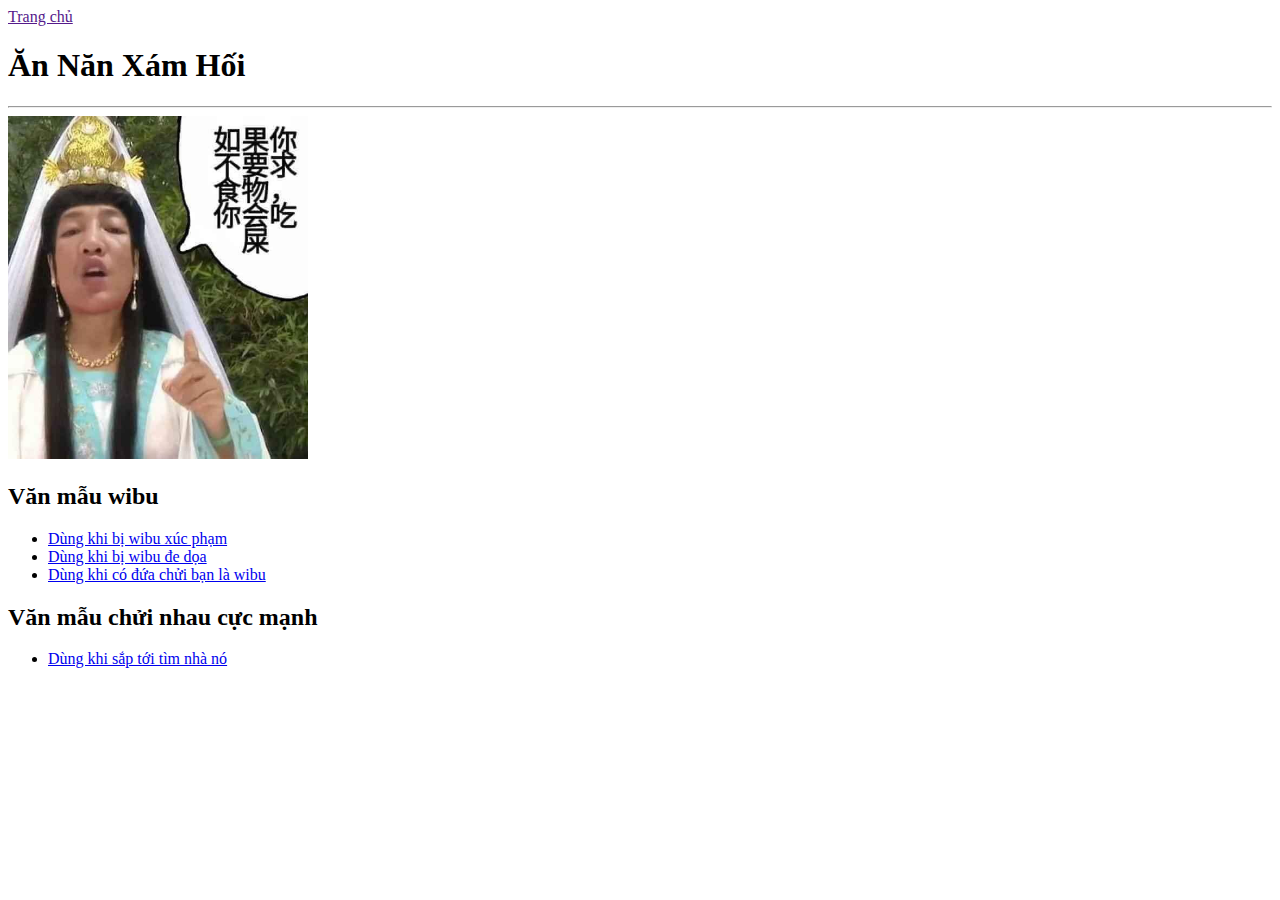
==== index.html @ e1c3bae1 "first commit" ====
<!DOCTYPE html>
<html lang="vi">
  <head>
    <meta charset="UTF-8" />
    <meta name="viewport" content="width=device-width, initial-scale=1.0" />
    <title>Ăn năn Xám Hối</title>
  </head>
  <body>
    <a href="">Trang chủ</a>

    <h1>Ăn Năn Xám Hối</h1>
    <hr />
    <img src="./Ảnh 1/bo tat nho.jpg" alt="Huấn hoa hồng" width="300" />
    <br />

    <h2>Văn mẫu wibu</h2>
    <ul>
      <li><a href="./project1/wibu.html">Dùng khi bị wibu xúc phạm</a></li>
      <li><a href="./project1/dedoa.html">Dùng khi bị wibu đe dọa</a></li>
      <li>
        <a href="./project1/chuiwibu.html">Dùng khi có đứa chửi bạn là wibu</a>
      </li>
    </ul>

    <h2>Văn mẫu chửi nhau cực mạnh</h2>
    <ul>
      <li><a href="./project1/cucmanh.html">Dùng khi sắp tới tìm nhà nó</a></li>
    </ul>
  </body>
</html>
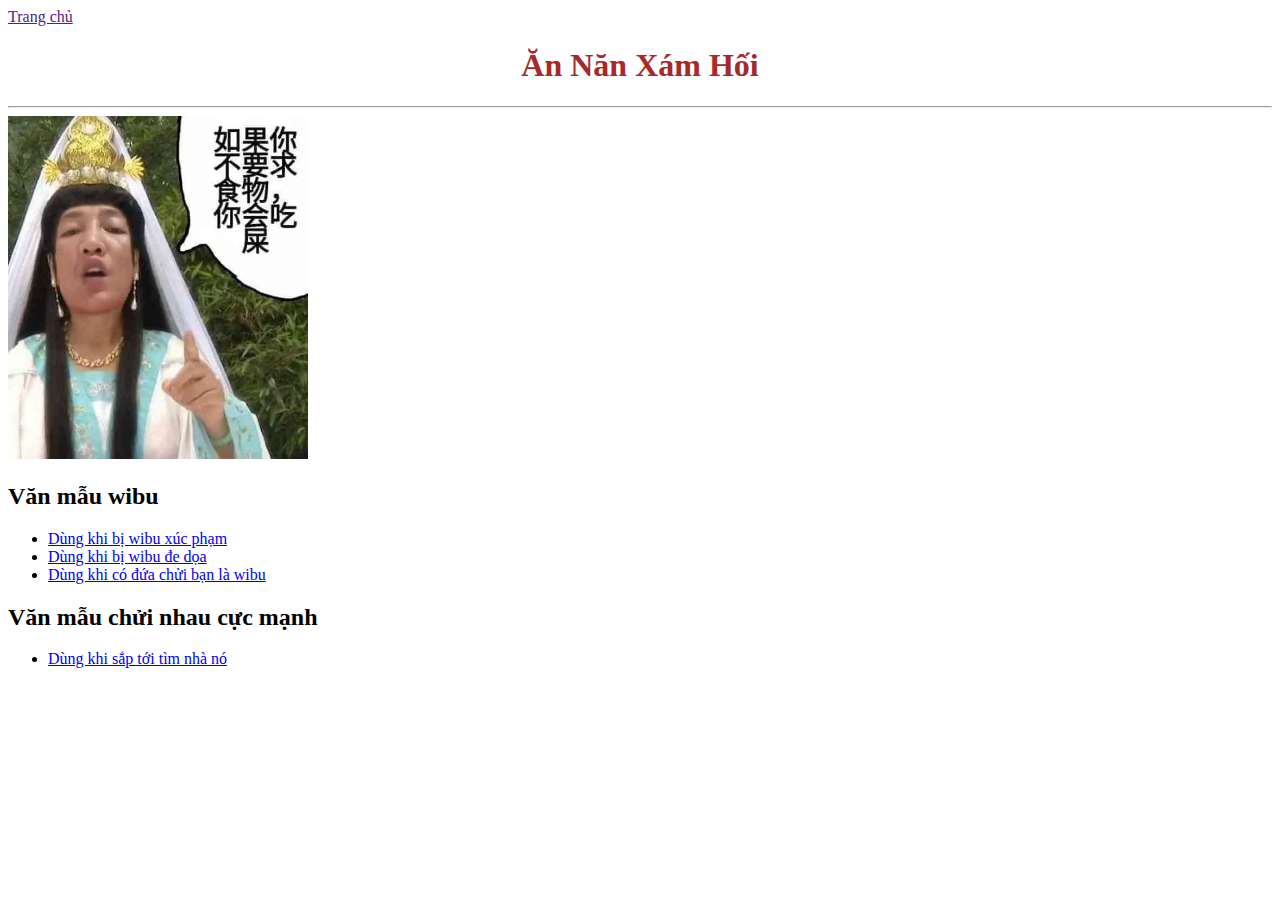
==== commit 76c71c19: "giy" ====
--- a/index.html
+++ b/index.html
@@ -3,10 +3,11 @@
   <head>
     <meta charset="UTF-8" />
     <meta name="viewport" content="width=device-width, initial-scale=1.0" />
+    <link rel="stylesheet" href="style.css" />
     <title>Ăn năn Xám Hối</title>
   </head>
   <body>
-    <a href="">Trang chủ</a>
+    <a style="text-align: center" href="">Trang chủ</a>
 
     <h1>Ăn Năn Xám Hối</h1>
     <hr />
--- a/style.css
+++ b/style.css
@@ -0,0 +1,6 @@
+h1 {
+  text-align: center;
+  color: brown;
+}
+
+
